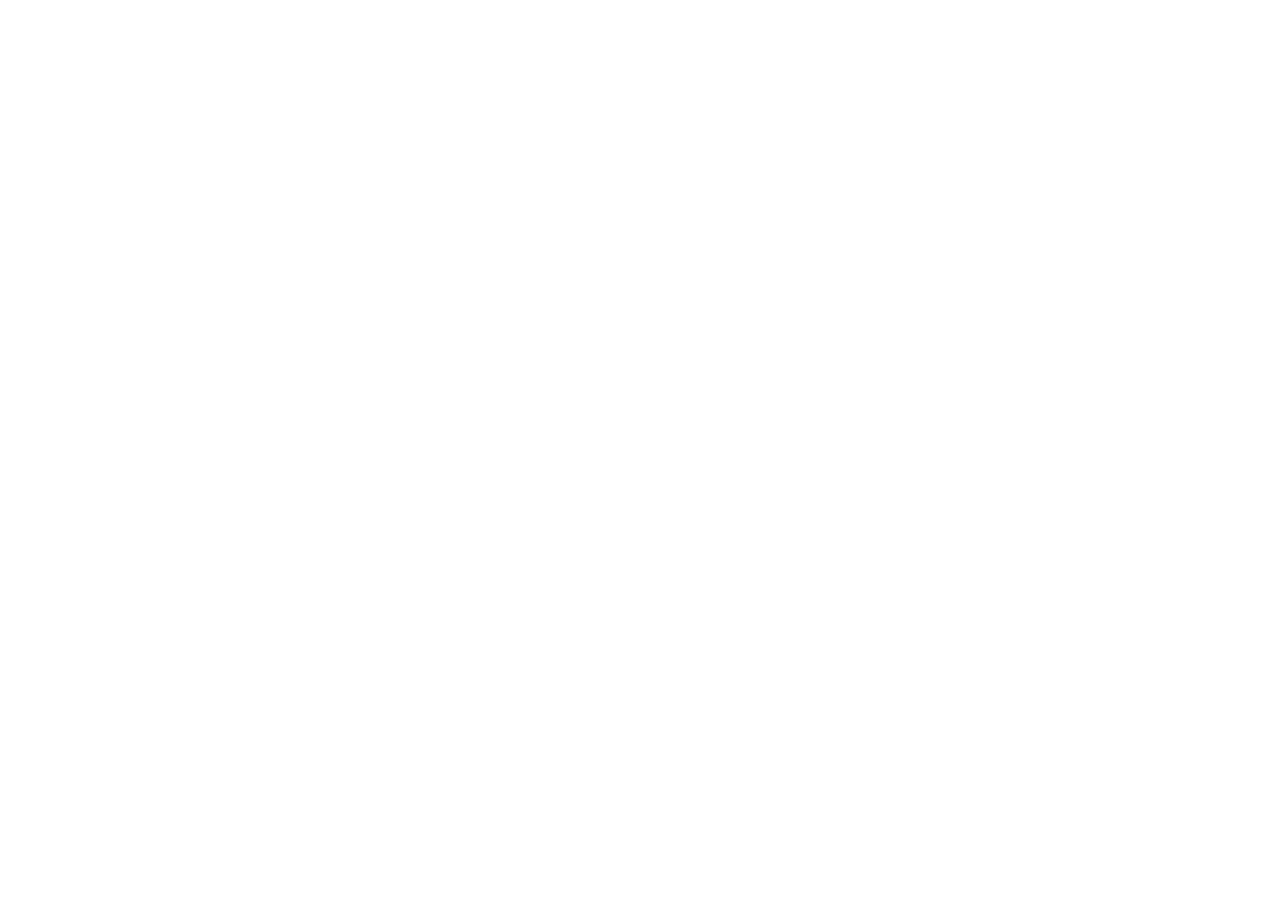
==== login.html @ 29102086 "Se agrega contenido a index y se agrega login.html" ====
<!DOCTYPE html>
<html lang = "en">
<head>
    <meta charset = "UTF-8">
    <meta name = "viewport" content = "width=device-width, initial-scale=1.0">
    <title>Login</title>
</head>
<body>

    <main>
        <form action =""></form>
    </main>
    
</body>
</html>
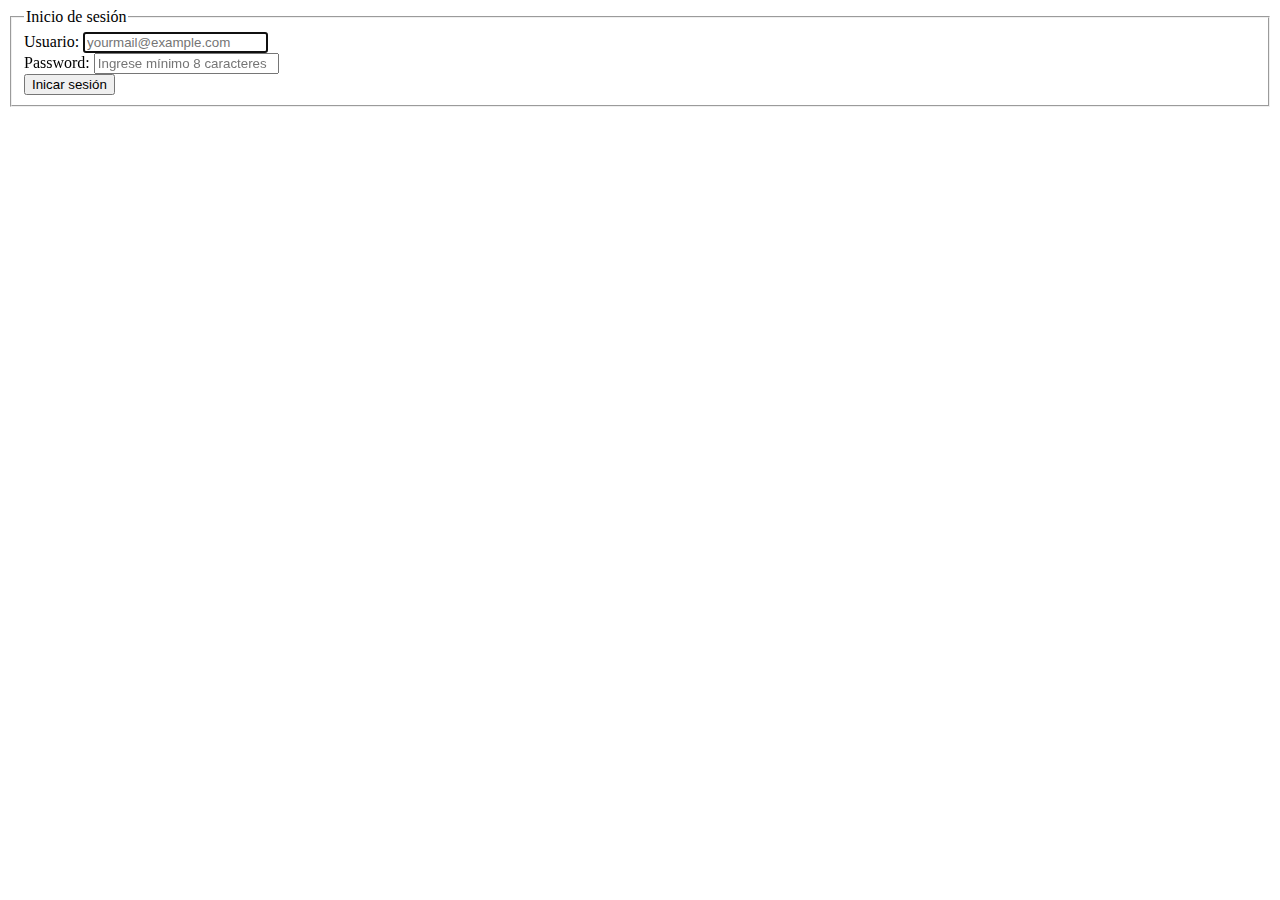
==== commit f8f3df8f: "Se agrega campo usuario y pass" ====
--- a/login.html
+++ b/login.html
@@ -8,7 +8,26 @@
 <body>
 
     <main>
-        <form action =""></form>
+        <form action = "index.html" method = "post">
+            <fieldset>
+                <legend>Inicio de sesión</legend>
+
+                <div class = "iniciarSesion">
+                    <label for = "inputEmailUsuario">Usuario: </label>
+                    <input type = "email" name = "inputEmailUsuario" id = "inputEmailUsuario" placeholder = "yourmail@example.com" title = "Ingrese su email" required autofocus>    
+                </div>
+
+                <div class = "iniciarSesion">
+                    <label for = "pass">Password: </label>
+                    <input type = "password" name = "pass" id = "pass" minlength = "8" placeholder = "Ingrese mínimo 8 caracteres" required>
+                </div>
+
+                <button type = "submit">Inicar sesión</button>
+
+
+
+            </fieldset>
+        </form>
     </main>
     
 </body>
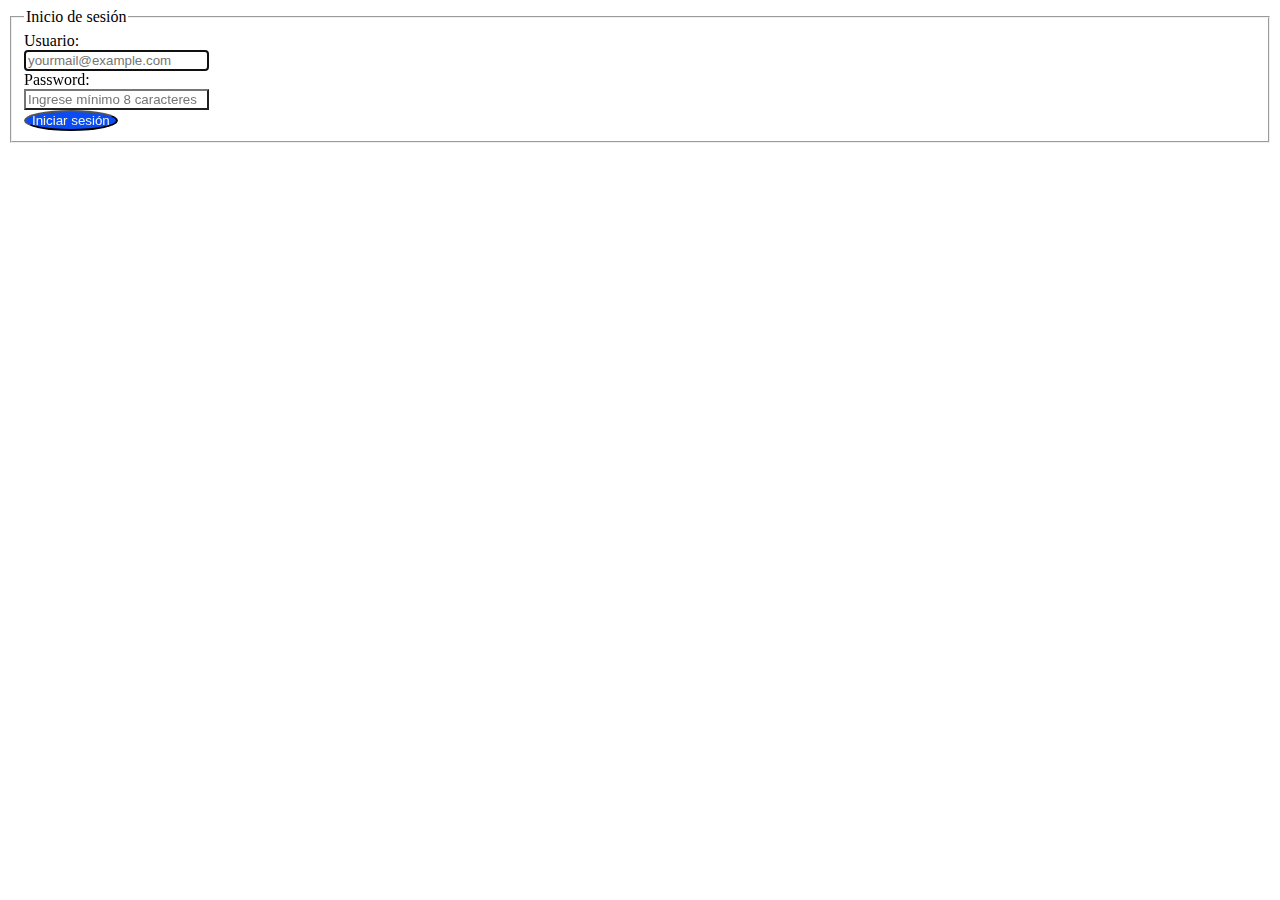
==== commit c5f325b6: "Se agregan estilos al login, se crea carpeta styles para estilos" ====
--- a/login.html
+++ b/login.html
@@ -1,9 +1,10 @@
 <!DOCTYPE html>
-<html lang = "en">
+<html lang = "es">
 <head>
     <meta charset = "UTF-8">
     <meta name = "viewport" content = "width=device-width, initial-scale=1.0">
     <title>Login</title>
+    <link rel = "stylesheet" href = "./styles/styles-login.css">
 </head>
 <body>
 
@@ -13,16 +14,16 @@
                 <legend>Inicio de sesión</legend>
 
                 <div class = "iniciarSesion">
-                    <label for = "inputEmailUsuario">Usuario: </label>
-                    <input type = "email" name = "inputEmailUsuario" id = "inputEmailUsuario" placeholder = "yourmail@example.com" title = "Ingrese su email" required autofocus>    
+                    <label for = "inputEmailUsuario">Usuario: </label><br>
+                    <input type = "email" name = "inputEmailUsuario" id = "inputEmailUsuario" class = "caja" placeholder = "yourmail@example.com" title = "Ingrese su email" required autofocus>    
                 </div>
 
                 <div class = "iniciarSesion">
-                    <label for = "pass">Password: </label>
-                    <input type = "password" name = "pass" id = "pass" minlength = "8" placeholder = "Ingrese mínimo 8 caracteres" required>
+                    <label for = "pass">Password: </label><br>
+                    <input type = "password" name = "pass" id = "pass" minlength = "8" class = "caja" placeholder = "Ingrese mínimo 8 caracteres" required>
                 </div>
 
-                <button type = "submit">Inicar sesión</button>
+                <button type = "submit" id = "botonEnviar">Iniciar sesión</button>
 
 
 
--- a/styles/styles-login.css
+++ b/styles/styles-login.css
@@ -0,0 +1,10 @@
+.caja{
+    border-style: outset;
+    
+}
+
+#botonEnviar{
+    border-radius: 50%;
+    color: beige;
+    background-color:rgb(9, 76, 247);
+}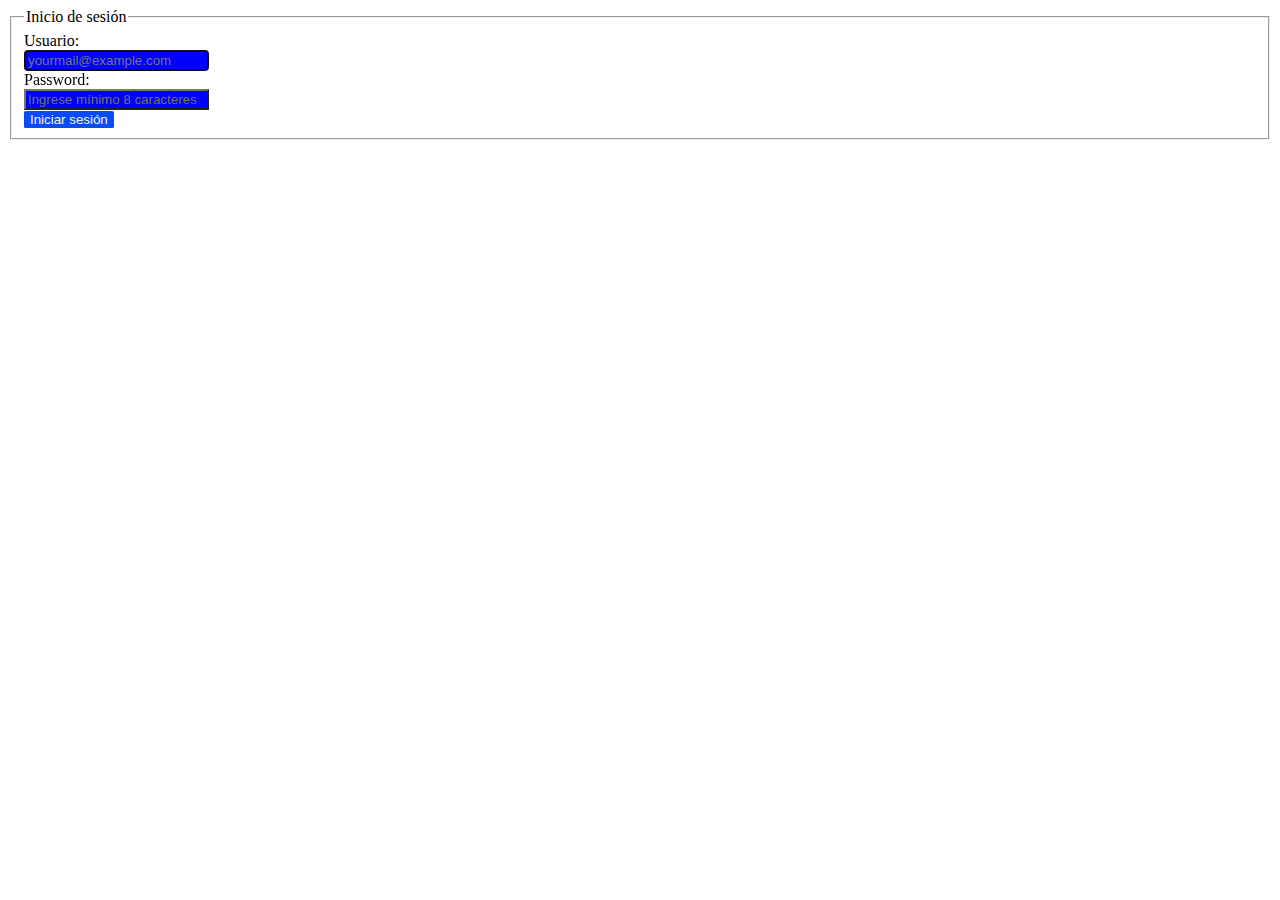
==== commit 7462c29f: "Se agregan estilos login" ====
--- a/login.html
+++ b/login.html
@@ -23,9 +23,7 @@
                     <input type = "password" name = "pass" id = "pass" minlength = "8" class = "caja" placeholder = "Ingrese mínimo 8 caracteres" required>
                 </div>
 
-                <button type = "submit" id = "botonEnviar">Iniciar sesión</button>
-
-
+                <button type = "submit" id = "botonEnviar" class = "cambiarColor">Iniciar sesión</button>
 
             </fieldset>
         </form>
--- a/styles/styles-login.css
+++ b/styles/styles-login.css
@@ -1,10 +1,28 @@
+body{
+    background-position: center;
+    background-image: url('https://source.unsplash.com/1200x1200?gato');
+    background-repeat: no-repeat;
+    background-size: cover;
+}
+
 .caja{
     border-style: outset;
-    
+    color: beige;
+    background-color: blue;
 }
 
 #botonEnviar{
-    border-radius: 50%;
+    border-style: none;
+    border: 10px;
+    border-radius: 5%;
     color: beige;
     background-color:rgb(9, 76, 247);
+}
+
+.cambiarColor:hover {
+    background-color:black;/*No funca: 429aff*/
+}
+
+.input:focus {
+    background-color: rgb(137, 142, 142);
 }